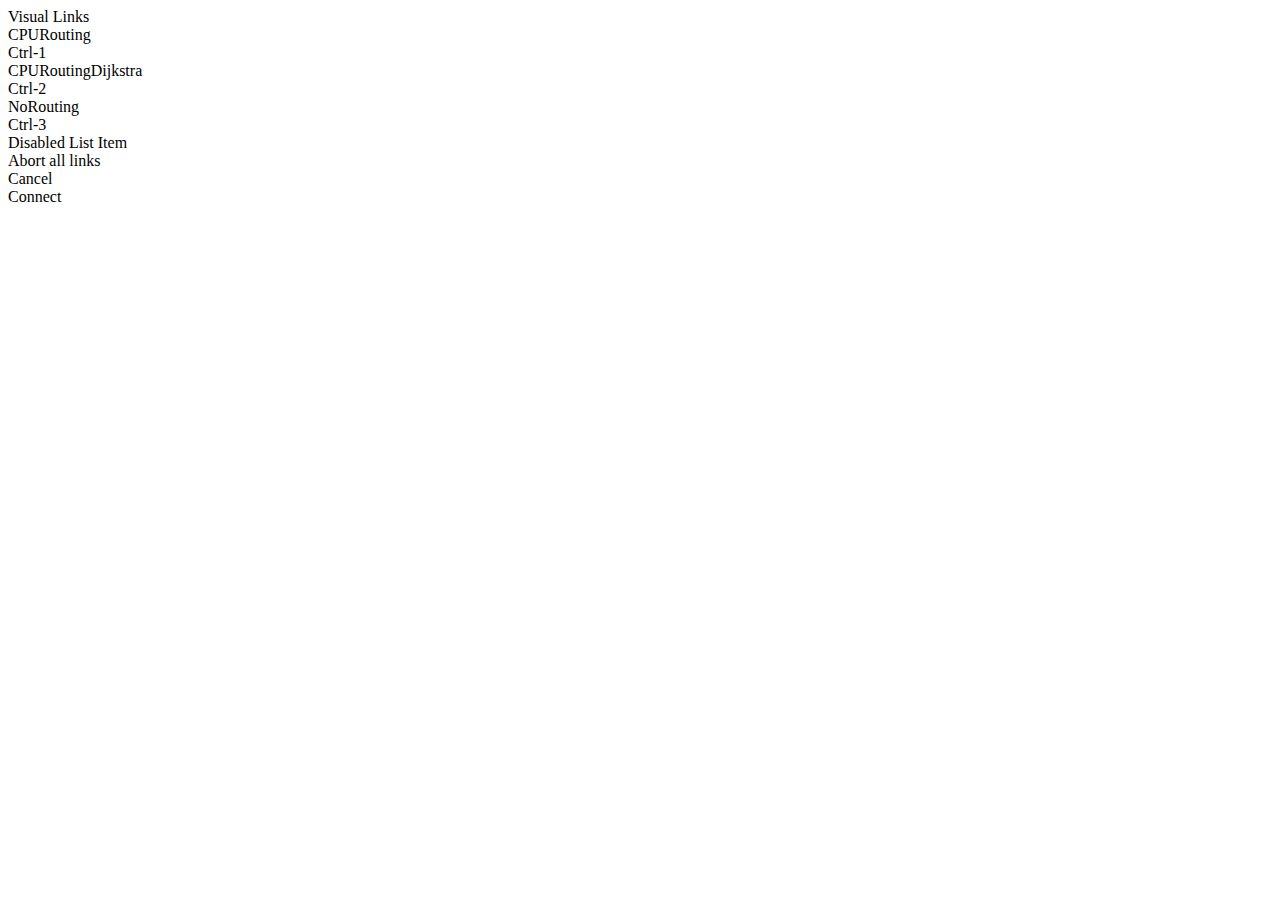
==== addons/firefox/new-addon/popup/menu.html @ 141b2520 "Basic version of Firefox addon for changed extension system" ====
<!DOCTYPE html>

<html>
<head>
  <meta charset="utf-8">
  <link rel="stylesheet" href="menu.css"/>
</head>
<!-- https://firefoxux.github.io/StyleGuide/#/navigation -->
<body class="panel">
<header class="panel-section panel-section-header">
  <div class="icon-section-header"><!-- An image goes here. --></div>
  <div class="text-section-header">Visual Links</div>
</header>

<div class="panel-section panel-section-list">
  <div class="panel-list-item click routing-algorithm"
       data-algorithm="CPURouting">
    <div class="icon"></div>
    <div class="text">CPURouting</div>
    <div class="text-shortcut">Ctrl-1</div>
  </div>
  
  <div class="panel-list-item click routing-algorithm"
       data-algorithm="CPURoutingDijkstra">
    <div class="icon"></div>
    <div class="text">CPURoutingDijkstra</div>
    <div class="text-shortcut">Ctrl-2</div>
  </div>
  
  <div class="panel-list-item click routing-algorithm"
       data-algorithm="NoRouting">
    <div class="icon"></div>
    <div class="text">NoRouting</div>
    <div class="text-shortcut">Ctrl-3</div>
  </div>

  <div class="panel-section-separator"></div>

  <div class="panel-list-item disabled">
    <div class="icon"></div>
    <div class="text">Disabled List Item</div>
    <div class="text-shortcut"></div>
  </div>
  
  <div class="panel-section-separator"></div>
  
  <div class="panel-list-item click abort">
    <div class="icon"></div>
    <div class="text">Abort all links</div>
    <div class="text-shortcut"></div>
  </div>
</div>

<footer class="panel-section panel-section-footer">
  <div class="panel-section-footer-button click">Cancel</div>
  <div class="panel-section-footer-separator"></div>
  <div class="panel-section-footer-button click default connect">Connect</div>
</footer>
<script src="menu.js"></script>
</body>
</html>
---- addons/firefox/new-addon/popup/menu.css ----
html, body {
  width: 300px;
  overflow: hidden;
}

.hidden {
  display: none;
}
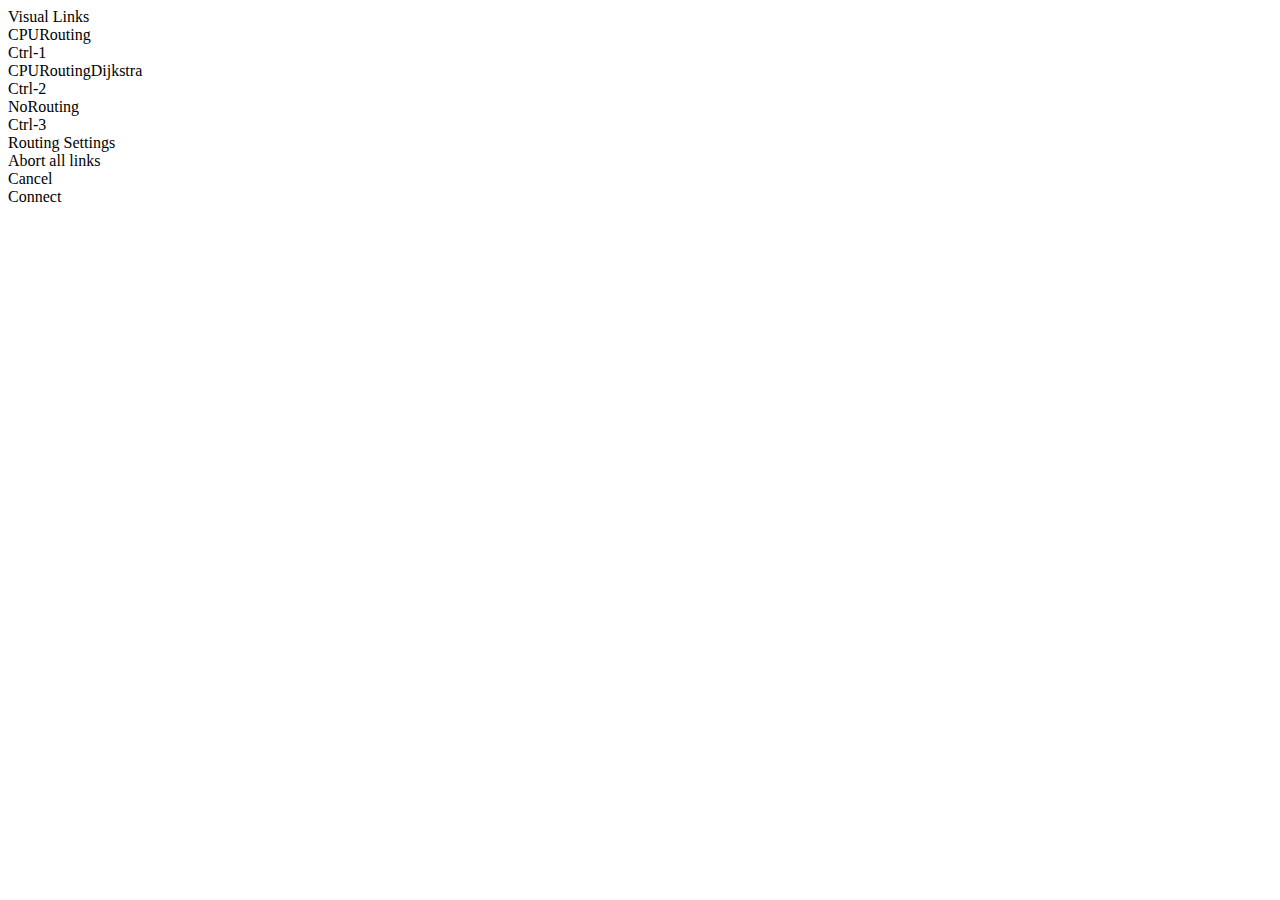
==== commit 9a7a1d8a: "Update OpenGL and expose routing step setting" ====
--- a/addons/firefox/new-addon/popup/menu.html
+++ b/addons/firefox/new-addon/popup/menu.html
@@ -6,56 +6,85 @@
   <link rel="stylesheet" href="menu.css"/>
 </head>
 <!-- https://firefoxux.github.io/StyleGuide/#/navigation -->
-<body class="panel">
-<header class="panel-section panel-section-header">
-  <div class="icon-section-header"><!-- An image goes here. --></div>
-  <div class="text-section-header">Visual Links</div>
-</header>
+<body>
 
-<div class="panel-section panel-section-list">
-  <div class="panel-list-item click routing-algorithm"
+<div class="panel" id="main-page">
+  <header class="panel-section panel-section-header">
+    <div class="icon-section-header"><!-- An image goes here. --></div>
+    <div class="text-section-header">Visual Links</div>
+  </header>
+
+  <div class="panel-section panel-section-list">
+    <div class="panel-list-item click routing-algorithm"
        data-algorithm="CPURouting">
-    <div class="icon"></div>
-    <div class="text">CPURouting</div>
-    <div class="text-shortcut">Ctrl-1</div>
-  </div>
-  
-  <div class="panel-list-item click routing-algorithm"
+      <div class="icon"></div>
+      <div class="text">CPURouting</div>
+      <div class="text-shortcut">Ctrl-1</div>
+    </div>
+
+    <div class="panel-list-item click routing-algorithm"
        data-algorithm="CPURoutingDijkstra">
-    <div class="icon"></div>
-    <div class="text">CPURoutingDijkstra</div>
-    <div class="text-shortcut">Ctrl-2</div>
-  </div>
-  
-  <div class="panel-list-item click routing-algorithm"
+      <div class="icon"></div>
+      <div class="text">CPURoutingDijkstra</div>
+      <div class="text-shortcut">Ctrl-2</div>
+    </div>
+
+    <div class="panel-list-item click routing-algorithm"
        data-algorithm="NoRouting">
-    <div class="icon"></div>
-    <div class="text">NoRouting</div>
-    <div class="text-shortcut">Ctrl-3</div>
+      <div class="icon"></div>
+      <div class="text">NoRouting</div>
+      <div class="text-shortcut">Ctrl-3</div>
+    </div>
+
+    <div class="panel-section-separator"></div>
+
+    <div class="panel-list-item click change-page">
+      <div class="icon"></div>
+      <div class="text">Routing Settings</div>
+      <div class="text-shortcut"></div>
+    </div>
+
+    <div class="panel-section-separator"></div>
+
+    <div class="panel-list-item click abort">
+      <div class="icon"></div>
+      <div class="text">Abort all links</div>
+      <div class="text-shortcut"></div>
+    </div>
   </div>
 
-  <div class="panel-section-separator"></div>
-
-  <div class="panel-list-item disabled">
-    <div class="icon"></div>
-    <div class="text">Disabled List Item</div>
-    <div class="text-shortcut"></div>
-  </div>
-  
-  <div class="panel-section-separator"></div>
-  
-  <div class="panel-list-item click abort">
-    <div class="icon"></div>
-    <div class="text">Abort all links</div>
-    <div class="text-shortcut"></div>
-  </div>
+  <footer class="panel-section panel-section-footer">
+    <div class="panel-section-footer-button click">Cancel</div>
+    <div class="panel-section-footer-separator"></div>
+    <div class="panel-section-footer-button click default connect">Connect</div>
+  </footer>
 </div>
 
-<footer class="panel-section panel-section-footer">
-  <div class="panel-section-footer-button click">Cancel</div>
-  <div class="panel-section-footer-separator"></div>
-  <div class="panel-section-footer-button click default connect">Connect</div>
-</footer>
+<div class="panel hidden" id="routing-page">
+  <header class="panel-section panel-section-header">
+    <div class="icon-section-header"><!-- An image goes here. --></div>
+    <div class="text-section-header">CPU Routing Settings</div>
+  </header>
+
+  <div class="panel-section panel-section-list">
+    <input id="CPURouting:NumSteps"
+           class="panel-list-item input-change"
+           type="number"
+           data-type="Integer"
+           value="3"
+           min="0"
+           max="12"
+           increment="1"
+           size="2" maxlength="2" />
+  </div>
+
+  <footer class="panel-section panel-section-footer">
+    <div class="panel-section-footer-button click">Cancel</div>
+    <div class="panel-section-footer-separator"></div>
+    <div class="panel-section-footer-button click change-page">Back</div>
+  </footer>
+</div>
+
 <script src="menu.js"></script>
 </body>
 </html>
